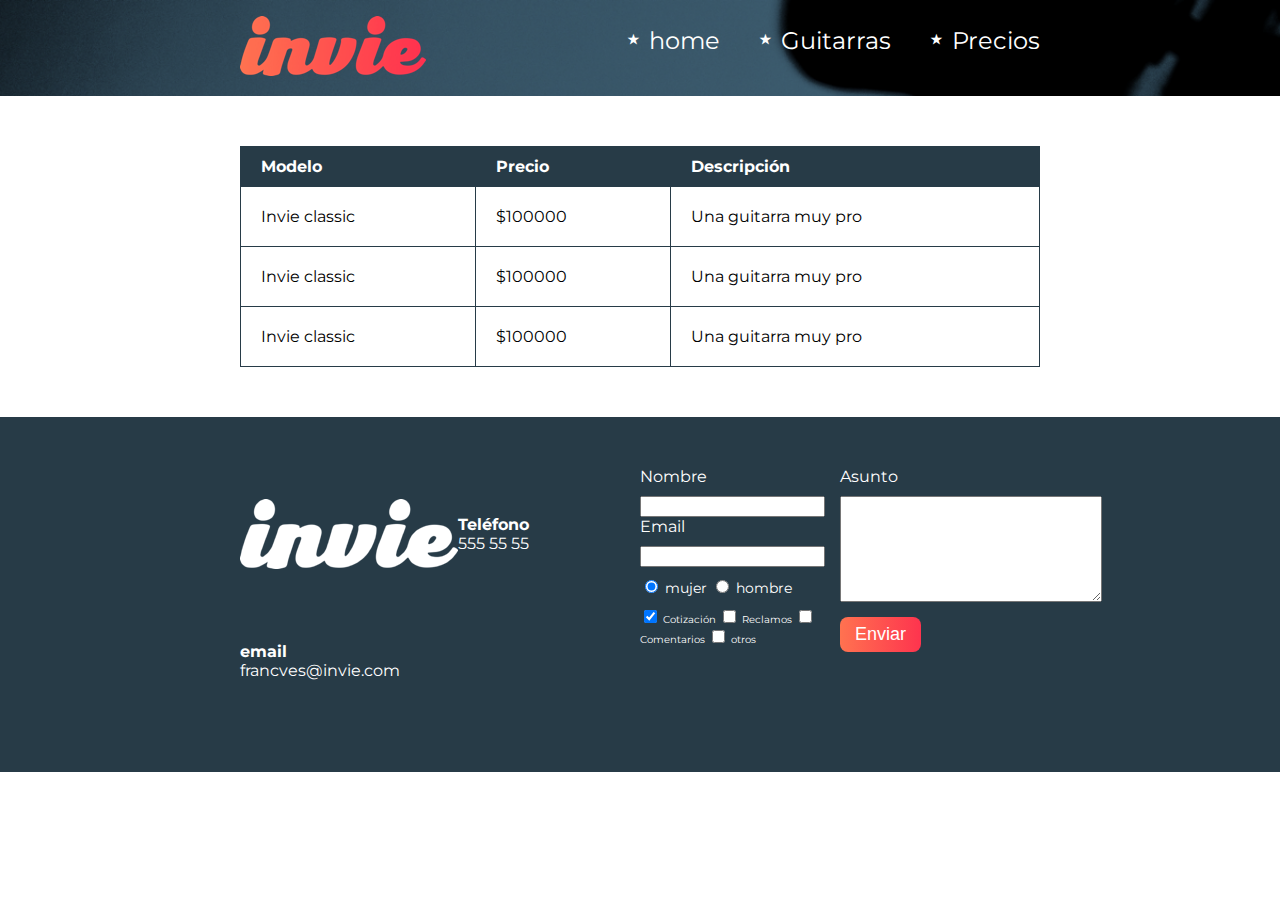
==== precios.html @ d9f2fb60 "Archivos Base" ====
<!DOCTYPE html>
<html>
<head>
	<title>Precios de tus mejores guitarras!!</title>
	<meta charset="utf-8"/>
	<link href="https://fonts.googleapis.com/css?family=Allerta|Montserrat" rel="stylesheet">
	<link rel="stylesheet" type="text/css" href="css/invie.css">
</head>
<body>
	<header id="header" class="header background"> <!-- cabecera -->
		<div class="contenedor">
		<figure class="logotipo"> <!-- logotipo -->
			<img src="images/invie.png" width="186" height="60" alt="Invie logotipo">
		</figure>
		<nav class="menu"> <!-- menu -->
			<ul>
				<li>
					<a href="index.html">
						home
					</a>
				</li>
				<li>
					<a href="index.html#guitarras">
						Guitarras
					</a>
				</li>
				<li>
					<a href="precios.html">
						Precios
					</a>
				</li>
			</ul>
		</nav>
		</div>
	</header>
	<section class="tabla">
	<div class="contenedor">
		<table>
			<thead>
				<tr>
					<th>Modelo</th>
					<th>Precio</th>
					<th>Descripción</th>
				</tr>
			</thead>
			<tbody>
				<tr>
					<td>Invie classic</td>
					<td>$100000</td>
					<td>Una guitarra muy pro</td>
				</tr>
				<tr>
					<td>Invie classic</td>
					<td>$100000</td>
					<td>Una guitarra muy pro</td>
				</tr>
				<tr>
					<td>Invie classic</td>
					<td>$100000</td>
					<td>Una guitarra muy pro</td>
				</tr>
			</tbody>
		</table>
	</div>
	</section>
	<footer class="footer">
		<div class="contenedor">
		<div class="contacto">
			<img src="images/invie-white.png" alt="logotipo blanco">
			<a href="tel:+5555555"><strong>Teléfono</strong> <span>555 55 55</span></a>
			<a href="mailto:francves1711@gmail.com"><strong>email</strong> <span>francves@invie.com</span></a>
		</div>
		<form class="formulario">
			<div class="col1">
			<label for="nombre">Nombre</label>
			<input type="text" required id="nombre" name="nombre" />
			<label for="email">Email</label>
			<input type="email" required id="nombre" name="email" />
			<div class="sexo">
			<label for="mujer">
				<input type="radio" checked id="mujer" name="sexo" value="mujer"> mujer
			</label>
			<label for="hombre">
				<input type="radio" id="hombre" name="sexo" value="hombre"> hombre
			</label>
			</div>
			<div class="intereses">
				<label for="cotizacion" name="cotizacion" value="cotizacion">
					<input type="checkbox" checked id="cotizacion"> Cotización
				</label>
				<label for="reclamos" name="reclamos">
					<input type="checkbox" id="reclamos" value="reclamos"> Reclamos
				</label>
				<label for="comentarios" name="comentarios">
					<input type="checkbox" id="comentarios" value="comentarios"> Comentarios
				</label>
				<label for="otros" name="otros">
					<input type="checkbox" id="otros" value="otros"> otros
				</label>
			</div>
			</div>
			<div class="col2">
				<label for="asunto">Asunto</label>
					<textarea name="asunto" id="asunto" cols="30 rows="7" "></textarea>
				<input type="submit" value="Enviar" class="button">
			</div>
		</form>
		</div>
	</footer>
</body>
</html>
---- css/invie.css ----
*{
	/*width: ;*/
	/*height:;*/
}

body{
	font-family: 'Montserrat', sans-serif;
	margin: 0;
}

.contenedor{
	width: 800px;
	margin: auto;
	position: relative;
}

.background{
	background-image: url('../images/background.png');
	background-size: cover;
}

textarea{
	height: 100px;
}

input, textarea{
	outline: 0;
}

input:focus, textarea:focus{
	background-color: lightgray;
}

.titulo{
	font-size: 70px;
	font-family: 'Allerta', sans-serif;
	margin-bottom: 0px;
	margin-top: 70px;
}
.title-a{
	font-size: 24px;
	margin-top: 0;
}

.title-b{
	font-size: 50px;
	margin-bottom: 20px;
}

.guitarras h2{
	font-size: 35px;
}

.portada{
	color: white;
	padding: 20px;
	height: 500px;
}

.guitarras{
	color: #1F313C;
	margin-bottom: 60px;
}

.menu{
	font-size: 24px;
	display: inline-block;
	position: absolute;
	right: 0;
}

.menu li{
	display: inline-block;
	margin-left: 30px;
}

.logotipo{
	display: inline-block;
	margin-left: 0;
}

.portada button, .button{
	margin-bottom: 70px;
	border-radius: 8px;
	background-color: #fd324e;
	color: white;
	border: none;
	padding: 7px 15px;
	cursor: pointer;
	font-size: 18px;
	background: linear-gradient(to left, #fe344e, #ff7250);
}

.izquierda{
	float: left;
	position: relative;
}

.derecha{
	float: right;
	position: relative;
	top: -136px;
}

.guitarra{
	margin: 10px 10px 40px 10px;
	padding: 10px;
	/*overflow: hidden;*/
	border: 1px solid #1F313C;
	border-radius: 8px;
}

.contenedor-guitarra-a{
	padding-left: 20px;
}

.contenedor-guitarra-b{
	margin-left: 370px;
	position: relative;
	bottom: 90px;
}

.guitarra ol{
	padding: 0;
}

.header{
	position: relative;
}

.footer{
	background-color: #273b47;
	padding: 50px 10px;
}

.contacto{
	display: flex;
	width: 300px;
	flex-wrap: wrap;
	align-items: center;
}

.contacto img{
	display: block;
}

.contacto strong{
	display: block;
}

.contacto a{
	color: white;
	text-decoration: none; /*quitar subrayado*/
	margin: 10px 10px 10px 0;
}

.footer .contenedor{
	display: flex;
	justify-content: space-between;
}

.formulario{
	display: flex;
	width: 400px;
	color: white;
}

/*A dos clases se les da las mismas propiedades con una "coma" , */
.col1, .col2{ 
	display: flex;
	flex-direction: column;
}

.col1{
	margin-right: 15px;
}

.col2{
	align-items: flex-start;
}

.intereses label{
	font-size: 10px;
}

.sexo label{
	font-size: 14px;
}

.formulario label, .sexo, .intereses{
	margin-bottom: 10px;
}

.sexo{
	margin-top: 10px;
}

table{
	width: 100%;
}

th{
	background-color: #273b47;
	color: white;
	padding: 10px 20px;
	text-align: left;
}

td{
	padding: 20px;
}

table, td, th{
	border: 1px solid #273b47;
	border-collapse: collapse;
}

.menu li:before{
	content: '⋆';
	font-size: 30px;
	line-height: 30px;
	color: white;
}

.menu a{
	color: white;
	text-decoration: none;
}

.titulo span{
	text-decoration: underline;
}

/*Si quieres agregarle un estilo a un elemento que tiene ambas clases al mismo tiempo lo haces con .clase1.clase2*/
.guitarra.b{ 
	height: 190px;
}

.col2 .button{
	margin-top: 15px;
}

.tabla{
	margin: 50px 0;
}
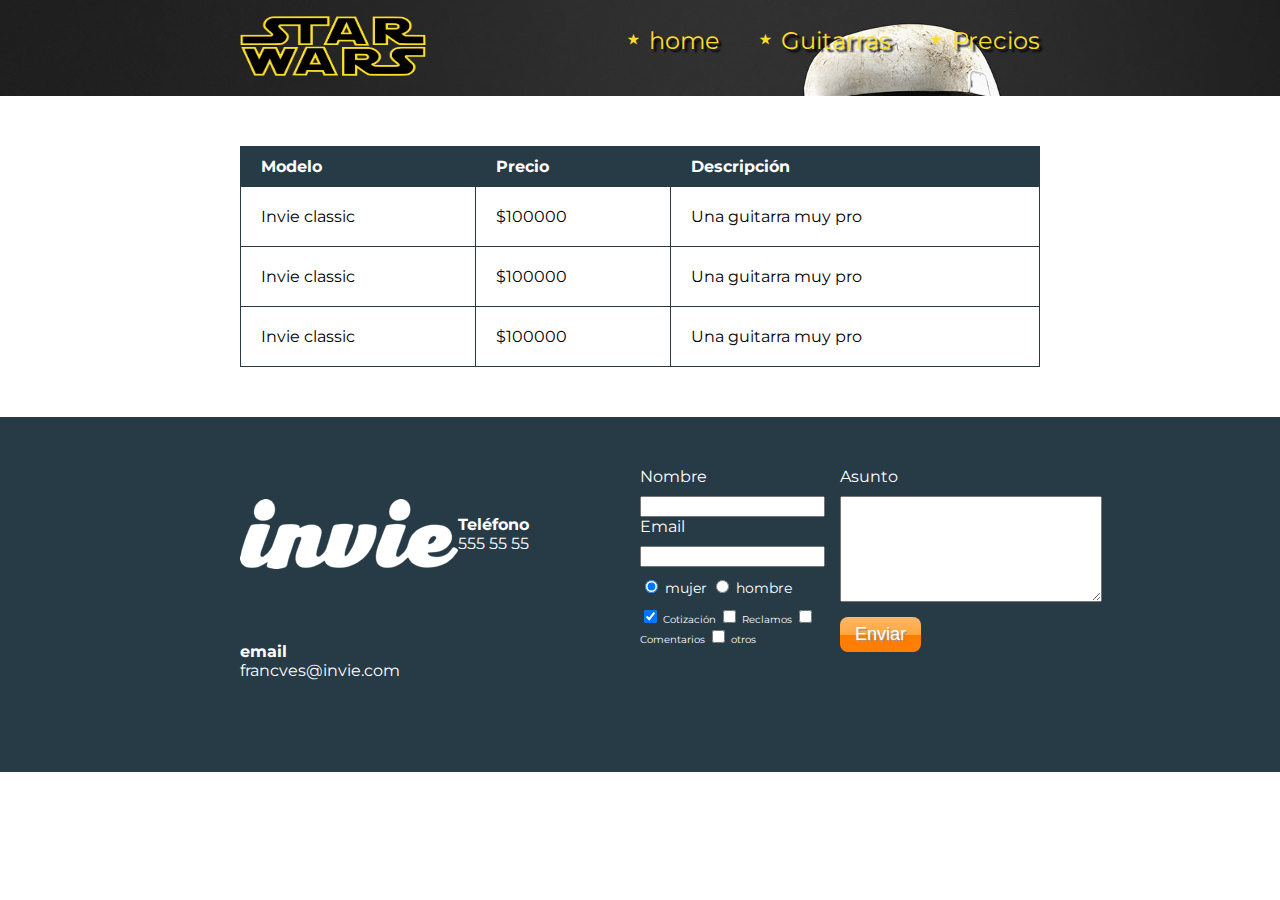
==== commit e74479a1: "Portada modificada" ====
--- a/precios.html
+++ b/precios.html
@@ -10,7 +10,7 @@
 	<header id="header" class="header background"> <!-- cabecera -->
 		<div class="contenedor">
 		<figure class="logotipo"> <!-- logotipo -->
-			<img src="images/invie.png" width="186" height="60" alt="Invie logotipo">
+			<img src="images/starwars-logo.png" width="186" height="60" alt="Invie logotipo">
 		</figure>
 		<nav class="menu"> <!-- menu -->
 			<ul>
--- a/css/invie.css
+++ b/css/invie.css
@@ -15,8 +15,9 @@
 }
 
 .background{
-	background-image: url('../images/background.png');
+	background-image: url('../images/portada2.jpg');
 	background-size: cover;
+
 }
 
 textarea{
@@ -36,6 +37,8 @@
 	font-family: 'Allerta', sans-serif;
 	margin-bottom: 0px;
 	margin-top: 70px;
+	text-shadow: 3px 3px 2px #000;
+
 }
 .title-a{
 	font-size: 24px;
@@ -82,13 +85,22 @@
 .portada button, .button{
 	margin-bottom: 70px;
 	border-radius: 8px;
-	background-color: #fd324e;
+
 	color: white;
 	border: none;
 	padding: 7px 15px;
 	cursor: pointer;
 	font-size: 18px;
-	background: linear-gradient(to left, #fe344e, #ff7250);
+	/*background: linear-gradient(to left, #fe344e, #ff7250);*/
+	/*background-color: #fd324e;*/
+/* Permalink - use to edit and share this gradient: http://colorzilla.com/gradient-editor/#ffb76b+0,ffa73d+50,ff7c00+51,ff7f04+100;Orange+Gloss */
+background: #ffb76b; /* Old browsers */
+background: -moz-linear-gradient(top,  #ffb76b 0%, #ffa73d 50%, #ff7c00 51%, #ff7f04 100%); /* FF3.6-15 */
+background: -webkit-linear-gradient(top,  #ffb76b 0%,#ffa73d 50%,#ff7c00 51%,#ff7f04 100%); /* Chrome10-25,Safari5.1-6 */
+background: linear-gradient(to bottom,  #ffb76b 0%,#ffa73d 50%,#ff7c00 51%,#ff7f04 100%); /* W3C, IE10+, FF16+, Chrome26+, Opera12+, Safari7+ */
+filter: progid:DXImageTransform.Microsoft.gradient( startColorstr='#ffb76b', endColorstr='#ff7f04',GradientType=0 ); /* IE6-9 */
+text-shadow: 1px 2px #999;
+
 }
 
 .izquierda{
@@ -219,12 +231,17 @@
 	content: '⋆';
 	font-size: 30px;
 	line-height: 30px;
-	color: white;
+	color: #F9DD2A;
 }
 
 .menu a{
-	color: white;
+	color: #F9DD2A;
+	text-shadow: 3px 3px 2px #000;
 	text-decoration: none;
+}
+
+.menu a:hover{
+	color: white;
 }
 
 .titulo span{
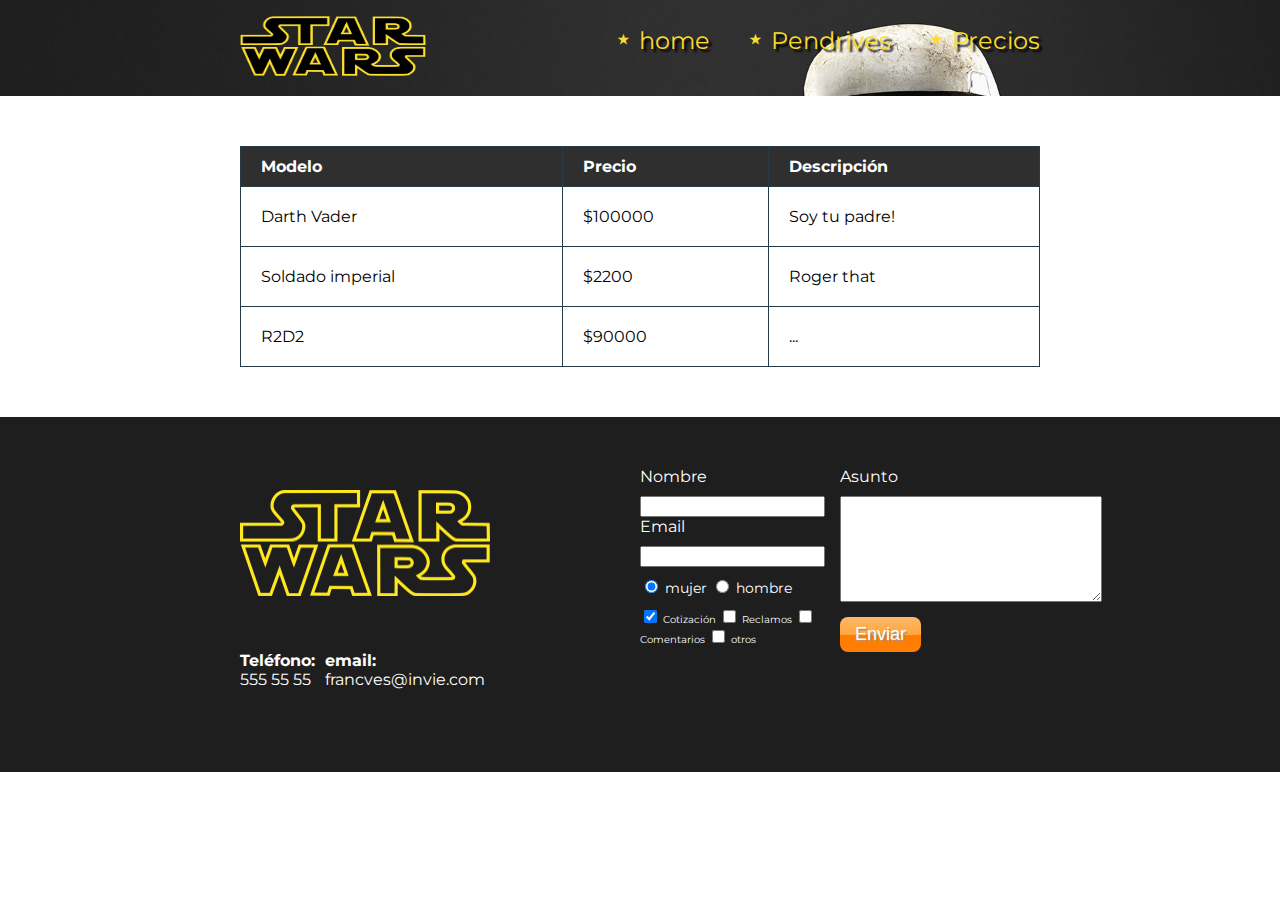
==== commit 9129935c: "Precios agregados" ====
--- a/precios.html
+++ b/precios.html
@@ -21,7 +21,7 @@
 				</li>
 				<li>
 					<a href="index.html#guitarras">
-						Guitarras
+						Pendrives
 					</a>
 				</li>
 				<li>
@@ -45,19 +45,19 @@
 			</thead>
 			<tbody>
 				<tr>
-					<td>Invie classic</td>
+					<td>Darth Vader</td>
 					<td>$100000</td>
-					<td>Una guitarra muy pro</td>
+					<td>Soy tu padre!</td>
 				</tr>
 				<tr>
-					<td>Invie classic</td>
-					<td>$100000</td>
-					<td>Una guitarra muy pro</td>
+					<td>Soldado imperial</td>
+					<td>$2200</td>
+					<td>Roger that</td>
 				</tr>
 				<tr>
-					<td>Invie classic</td>
-					<td>$100000</td>
-					<td>Una guitarra muy pro</td>
+					<td>R2D2</td>
+					<td>$90000</td>
+					<td>...</td>
 				</tr>
 			</tbody>
 		</table>
@@ -66,9 +66,9 @@
 	<footer class="footer">
 		<div class="contenedor">
 		<div class="contacto">
-			<img src="images/invie-white.png" alt="logotipo blanco">
-			<a href="tel:+5555555"><strong>Teléfono</strong> <span>555 55 55</span></a>
-			<a href="mailto:francves1711@gmail.com"><strong>email</strong> <span>francves@invie.com</span></a>
+			<img src="images/starwars-logo-white.png" width="250" alt="logotipo blanco">
+			<a href="tel:+5555555"><strong>Teléfono:</strong> <span>555 55 55</span></a>
+			<a href="mailto:francves1711@gmail.com"><strong>email:</strong> <span>francves@invie.com</span></a>
 		</div>
 		<form class="formulario">
 			<div class="col1">
--- a/css/invie.css
+++ b/css/invie.css
@@ -46,7 +46,7 @@
 }
 
 .title-b{
-	font-size: 50px;
+	font-size: 35px;
 	margin-bottom: 20px;
 }
 
@@ -106,12 +106,15 @@
 .izquierda{
 	float: left;
 	position: relative;
+	bottom: 130px;
+	left: 10px;
 }
 
 .derecha{
 	float: right;
 	position: relative;
-	top: -136px;
+	top: -70px;
+	right: 70px;
 }
 
 .guitarra{
@@ -123,13 +126,13 @@
 }
 
 .contenedor-guitarra-a{
-	padding-left: 20px;
+	padding-left: 50px;
 }
 
 .contenedor-guitarra-b{
-	margin-left: 370px;
-	position: relative;
-	bottom: 90px;
+	margin-left: 430px;
+	position: relative;
+	bottom: 10px;
 }
 
 .guitarra ol{
@@ -141,7 +144,7 @@
 }
 
 .footer{
-	background-color: #273b47;
+	background-color: #1E1E1E;
 	padding: 50px 10px;
 }
 
@@ -212,7 +215,7 @@
 }
 
 th{
-	background-color: #273b47;
+	background-color: #2F2F2F;
 	color: white;
 	padding: 10px 20px;
 	text-align: left;
